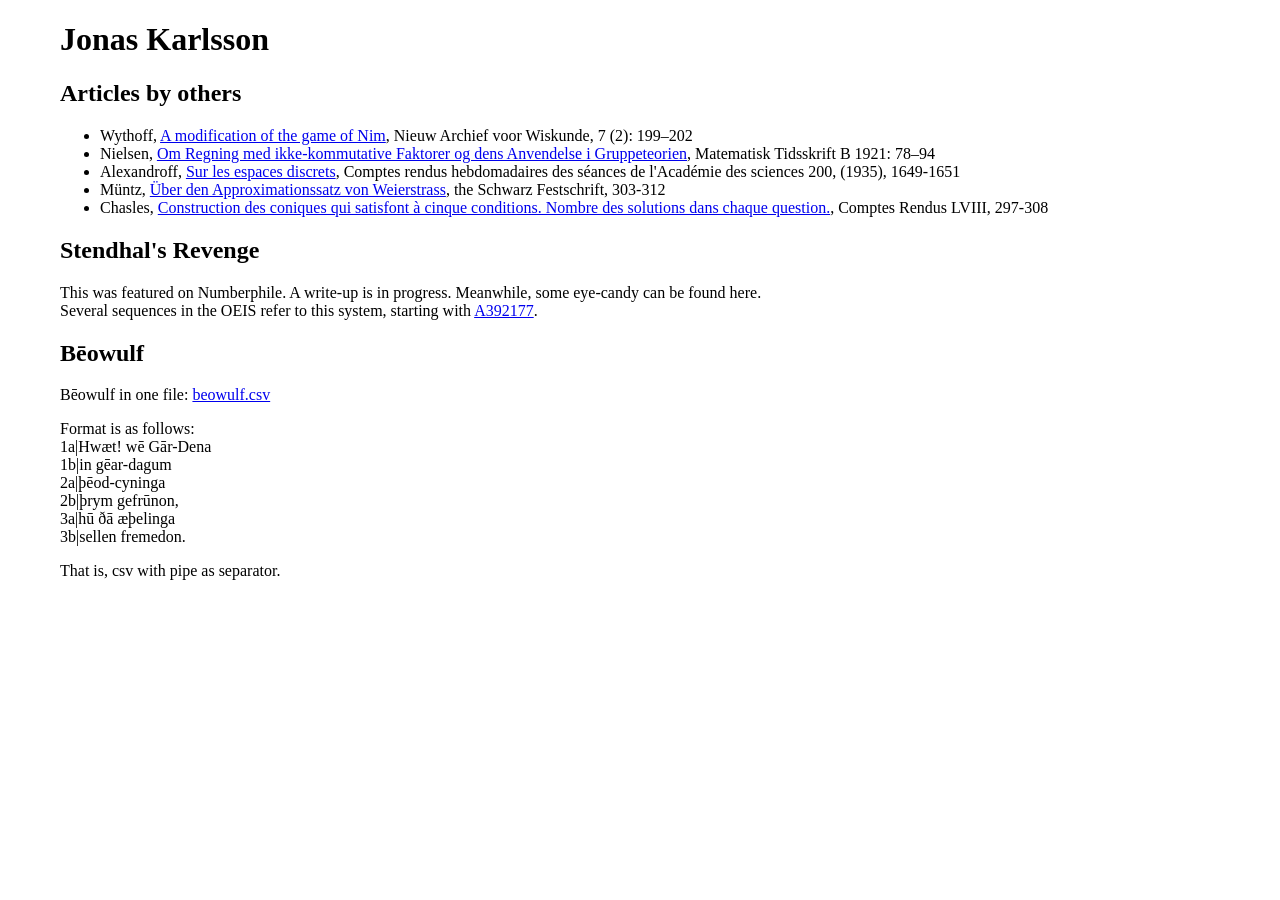
==== index.html @ ff2159f4 "Update index.html" ====
<!DOCTYPE html>
<html>
<head>
  <meta charset="UTF-8">
  <style>
    body {
      margin-left: 60px;
    }
  </style>
</head>
<body>
<h1>Jonas Karlsson</h1>
<h2>Articles by others</h2>
<ul>
<li>Wythoff, <a href="Wythoff A modification of the game of Nim.pdf">A modification of the game of Nim</a>, Nieuw Archief voor Wiskunde, 7 (2): 199–202</li>
<li>Nielsen, <a href="Nielsen1921.pdf">Om Regning med ikke-kommutative Faktorer og dens Anvendelse i Gruppeteorien</a>, Matematisk Tidsskrift B 1921: 78–94</li>
<li>Alexandroff, <a href="Alexandroff 1935 Sur les espaces discrets.pdf">Sur les espaces discrets</a>, Comptes rendus hebdomadaires des séances de l'Académie des sciences 200, (1935), 1649-1651</li>
<li>Müntz, <a href="Müntz 1922 Über den Approximationssatz von Weierstrass.pdf">Über den Approximationssatz von Weierstrass</a>, the Schwarz Festschrift, 303-312</li>
<li>Chasles, <a href="Chasles 1864 Construction des coniques qui satisfont à cinque conditions. Nombre des solutions dans chaque question.pdf">Construction des coniques qui satisfont à cinque conditions. Nombre des solutions dans chaque question.</a>, Comptes Rendus LVIII, 297-308</li>
</ul>
<h2>Stendhal's Revenge</h2>
This was featured on Numberphile. A write-up is in progress. Meanwhile, some eye-candy can be found here.<br>
Several sequences in the OEIS refer to this system, starting with <a href="https://oeis.org/A392177">A392177</a>.

<h2>Bēowulf</h2>
<p>Bēowulf in one file: <a href="beowulf.csv">beowulf.csv</a></p>
<p>Format is as follows:<br>
1a|Hwæt! wē Gār-Dena<br>
1b|in gēar-dagum<br>
2a|þēod-cyninga<br>
2b|þrym gefrūnon,<br>
3a|hū ðā æþelinga<br>
3b|sellen fremedon.<br>
</p>
<p>That is, csv with pipe as separator.</p>

</body>
</html>
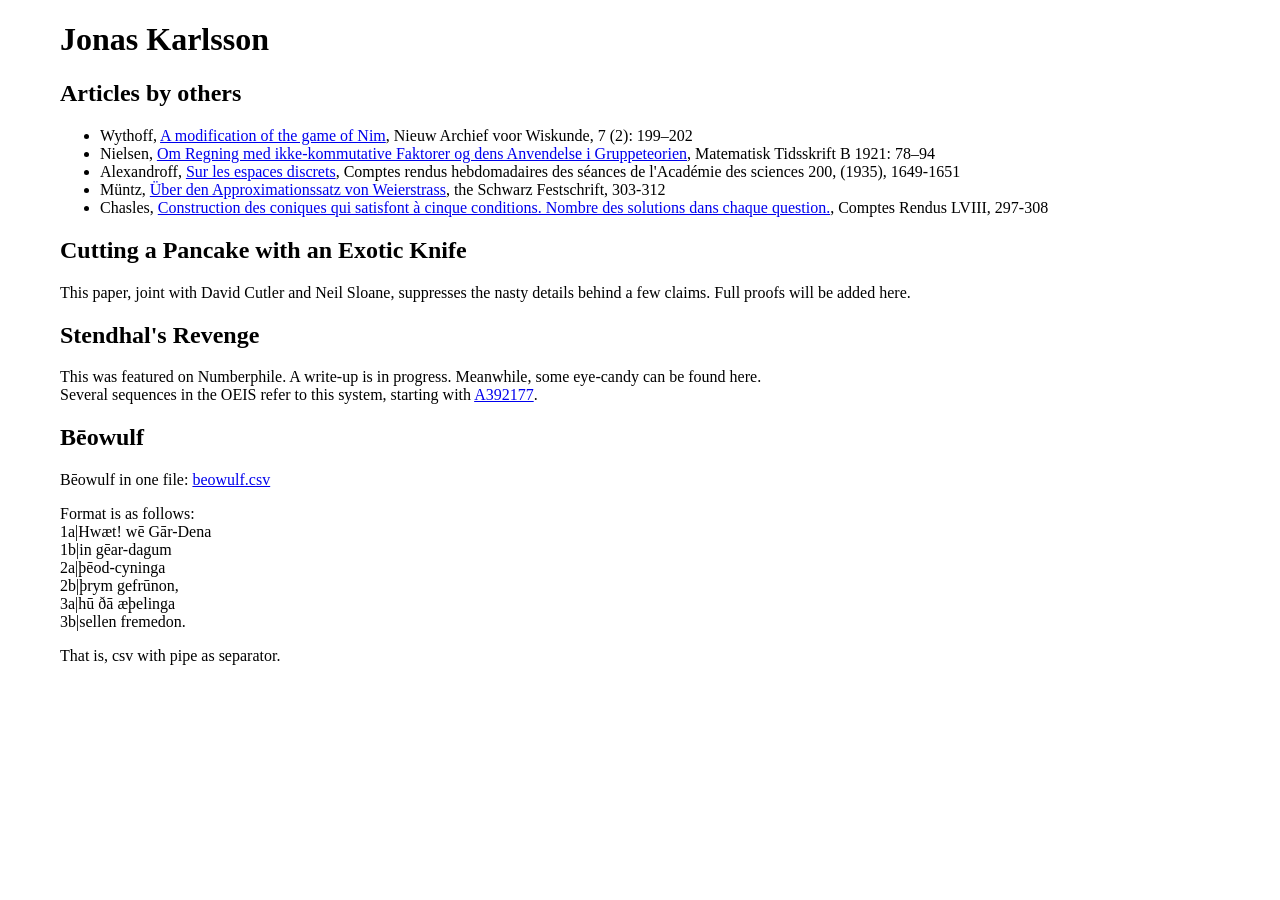
==== commit ffc62369: "Add pancake section" ====
--- a/index.html
+++ b/index.html
@@ -18,6 +18,9 @@
 <li>Müntz, <a href="Müntz 1922 Über den Approximationssatz von Weierstrass.pdf">Über den Approximationssatz von Weierstrass</a>, the Schwarz Festschrift, 303-312</li>
 <li>Chasles, <a href="Chasles 1864 Construction des coniques qui satisfont à cinque conditions. Nombre des solutions dans chaque question.pdf">Construction des coniques qui satisfont à cinque conditions. Nombre des solutions dans chaque question.</a>, Comptes Rendus LVIII, 297-308</li>
 </ul>
+<h2>Cutting a Pancake with an Exotic Knife</h2>
+This paper, joint with David Cutler and Neil Sloane, suppresses the nasty details behind a few claims. Full proofs will be added here.
+
 <h2>Stendhal's Revenge</h2>
 This was featured on Numberphile. A write-up is in progress. Meanwhile, some eye-candy can be found here.<br>
 Several sequences in the OEIS refer to this system, starting with <a href="https://oeis.org/A392177">A392177</a>.
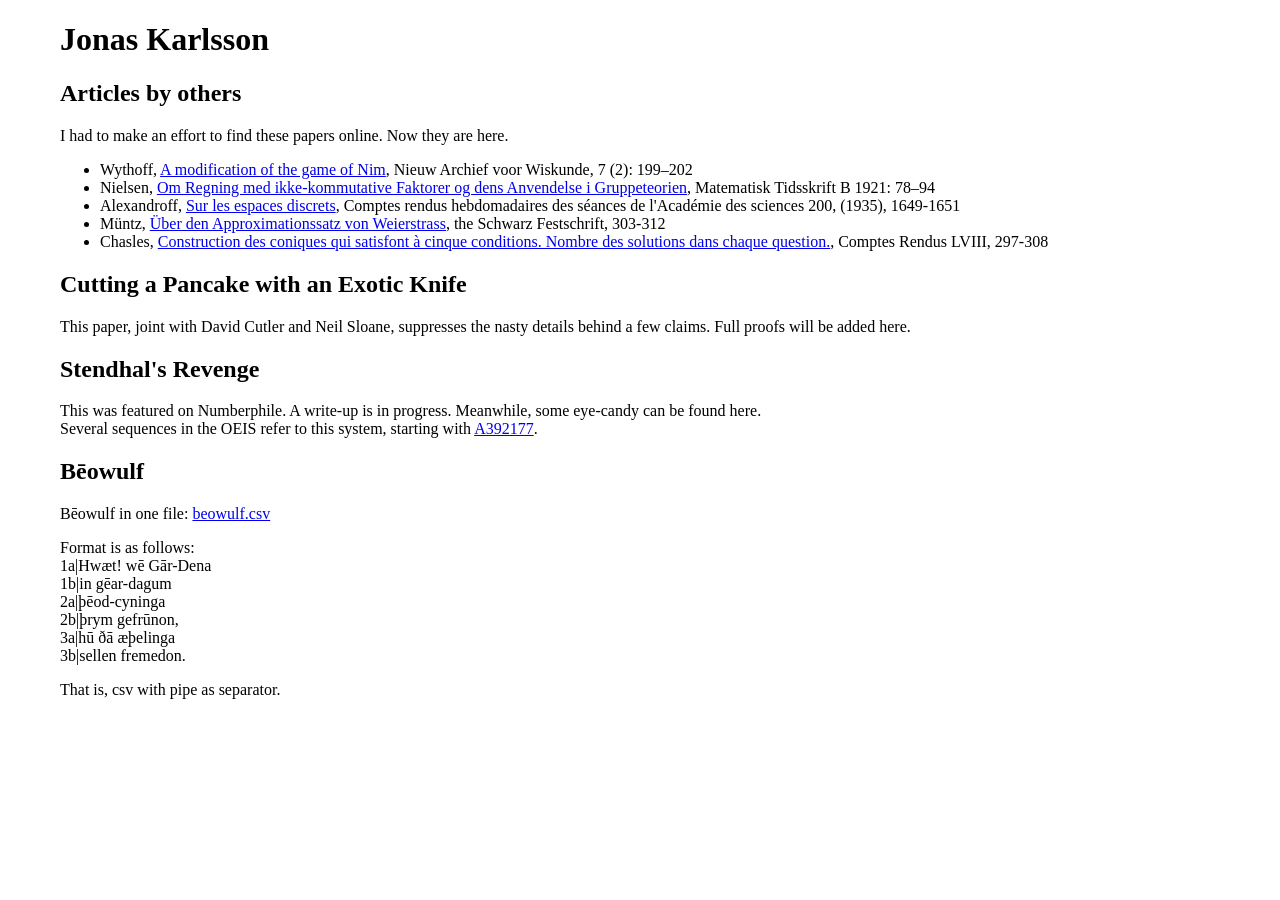
==== commit 9dfd3b42: "Update index.html" ====
--- a/index.html
+++ b/index.html
@@ -11,6 +11,7 @@
 <body>
 <h1>Jonas Karlsson</h1>
 <h2>Articles by others</h2>
+I had to make an effort to find these papers online. Now they are here.
 <ul>
 <li>Wythoff, <a href="Wythoff A modification of the game of Nim.pdf">A modification of the game of Nim</a>, Nieuw Archief voor Wiskunde, 7 (2): 199–202</li>
 <li>Nielsen, <a href="Nielsen1921.pdf">Om Regning med ikke-kommutative Faktorer og dens Anvendelse i Gruppeteorien</a>, Matematisk Tidsskrift B 1921: 78–94</li>
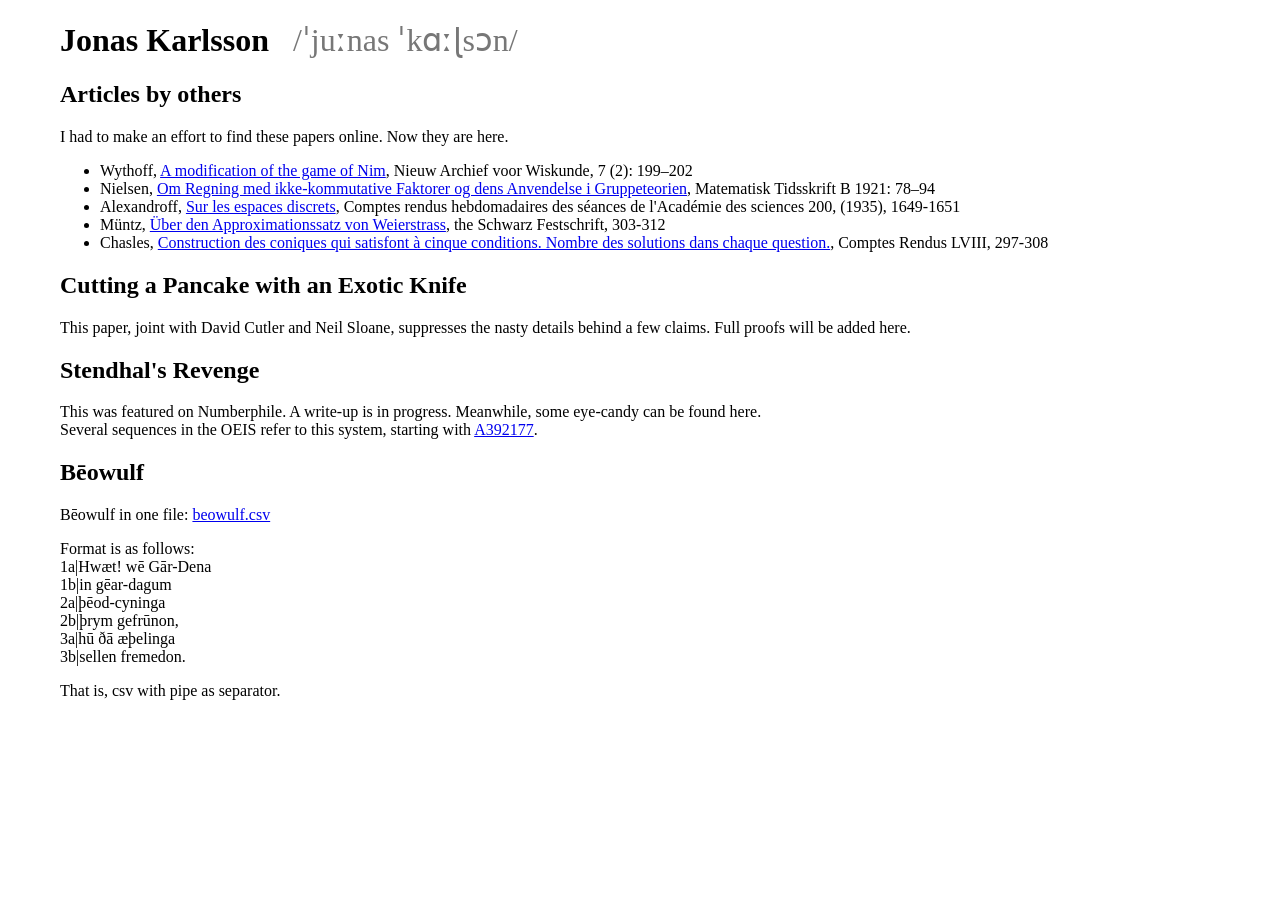
==== commit 45ccff01: "Add phonetics" ====
--- a/index.html
+++ b/index.html
@@ -2,14 +2,13 @@
 <html>
 <head>
   <meta charset="UTF-8">
-  <style>
-    body {
-      margin-left: 60px;
-    }
-  </style>
+  <link rel="stylesheet" href="style.css">
 </head>
 <body>
-<h1>Jonas Karlsson</h1>
+<h1>
+  Jonas Karlsson
+  <span class="phonetic">/ˈjuːnas ˈkɑːɭsɔn/</span>
+</h1>
 <h2>Articles by others</h2>
 I had to make an effort to find these papers online. Now they are here.
 <ul>
--- a/style.css
+++ b/style.css
@@ -0,0 +1,10 @@
+body {
+    margin-left: 60px;
+}
+
+.phonetic {
+    margin-left: 0.5em;
+    color: #777;
+    font-weight: normal;
+    font-family: "Charis SIL", "Noto Sans", serif;
+}
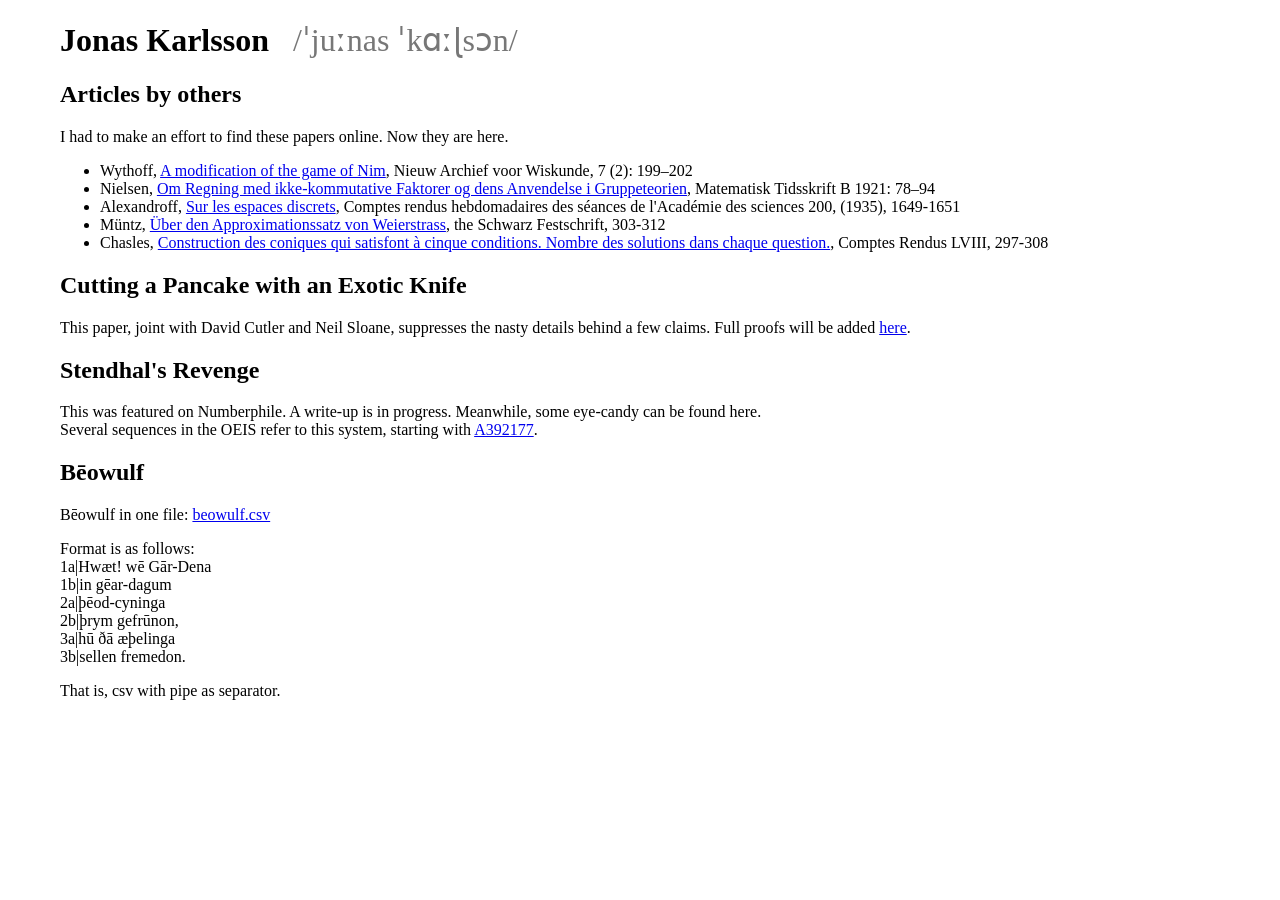
==== commit 60eb6c7d: "Update index.html" ====
--- a/index.html
+++ b/index.html
@@ -19,7 +19,7 @@
 <li>Chasles, <a href="Chasles 1864 Construction des coniques qui satisfont à cinque conditions. Nombre des solutions dans chaque question.pdf">Construction des coniques qui satisfont à cinque conditions. Nombre des solutions dans chaque question.</a>, Comptes Rendus LVIII, 297-308</li>
 </ul>
 <h2>Cutting a Pancake with an Exotic Knife</h2>
-This paper, joint with David Cutler and Neil Sloane, suppresses the nasty details behind a few claims. Full proofs will be added here.
+This paper, joint with David Cutler and Neil Sloane, suppresses the nasty details behind a few claims. Full proofs will be added <a href="stendhal/stendhal.html">here</a>.
 
 <h2>Stendhal's Revenge</h2>
 This was featured on Numberphile. A write-up is in progress. Meanwhile, some eye-candy can be found here.<br>
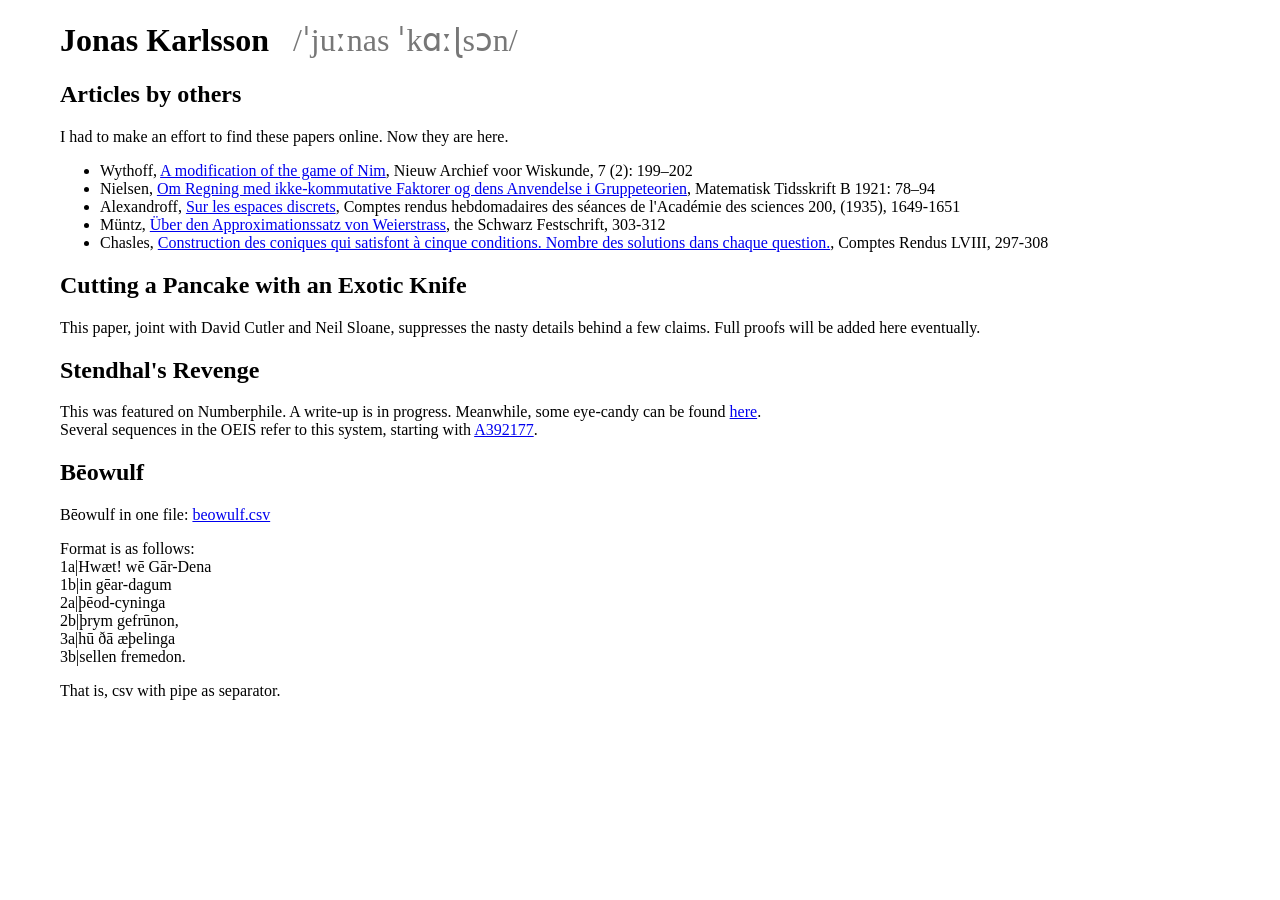
==== commit 0c70e528: "Update index.html" ====
--- a/index.html
+++ b/index.html
@@ -19,10 +19,10 @@
 <li>Chasles, <a href="Chasles 1864 Construction des coniques qui satisfont à cinque conditions. Nombre des solutions dans chaque question.pdf">Construction des coniques qui satisfont à cinque conditions. Nombre des solutions dans chaque question.</a>, Comptes Rendus LVIII, 297-308</li>
 </ul>
 <h2>Cutting a Pancake with an Exotic Knife</h2>
-This paper, joint with David Cutler and Neil Sloane, suppresses the nasty details behind a few claims. Full proofs will be added <a href="stendhal/stendhal.html">here</a>.
+This paper, joint with David Cutler and Neil Sloane, suppresses the nasty details behind a few claims. Full proofs will be added here eventually.
 
 <h2>Stendhal's Revenge</h2>
-This was featured on Numberphile. A write-up is in progress. Meanwhile, some eye-candy can be found here.<br>
+This was featured on Numberphile. A write-up is in progress. Meanwhile, some eye-candy can be found <a href="stendhal/stendhal.html">here</a>.<br>
 Several sequences in the OEIS refer to this system, starting with <a href="https://oeis.org/A392177">A392177</a>.
 
 <h2>Bēowulf</h2>
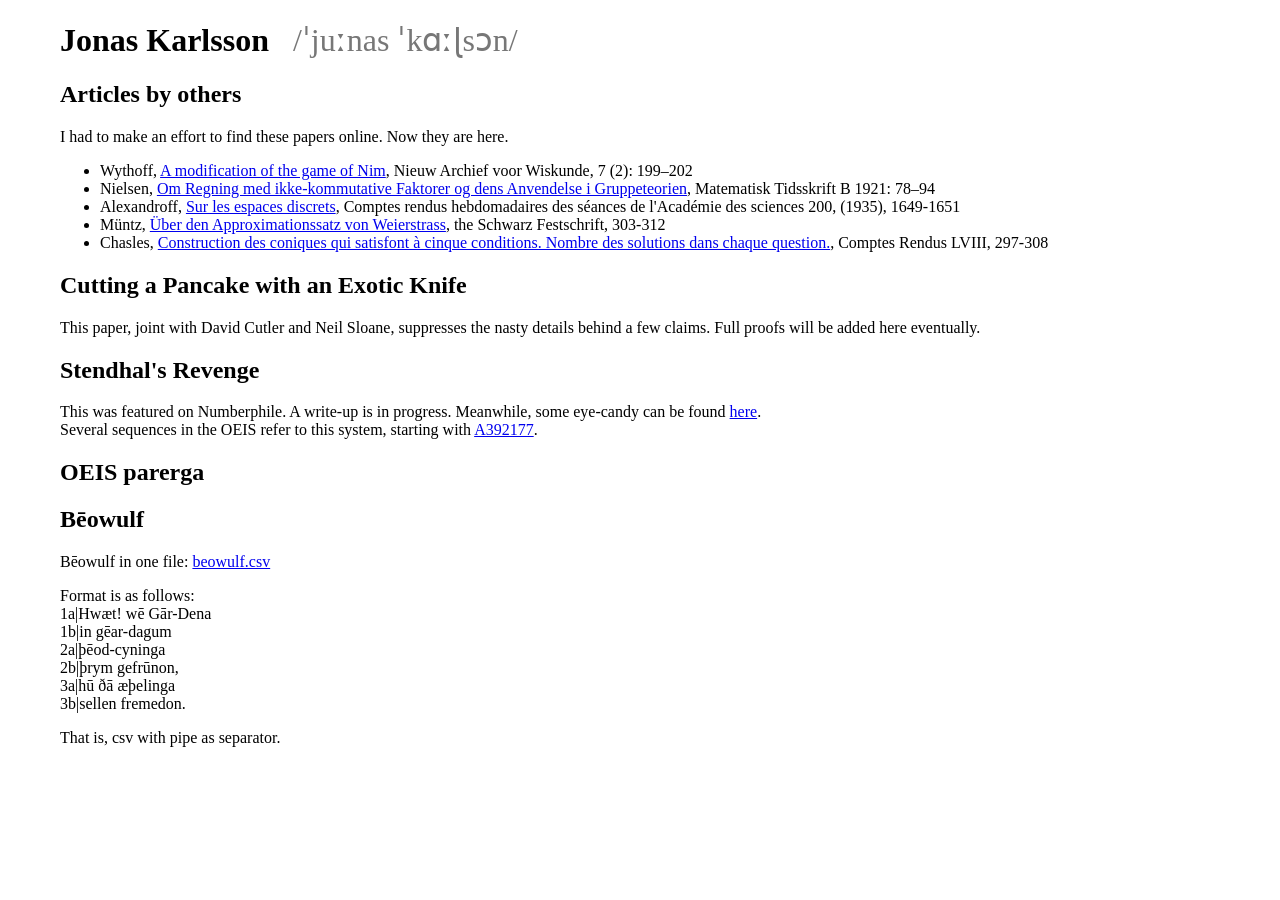
==== commit af1bf1af: "Update index.html" ====
--- a/index.html
+++ b/index.html
@@ -1,6 +1,16 @@
 <!DOCTYPE html>
 <html>
 <head>
+  <!-- Google tag (gtag.js) -->
+  <script async src="https://www.googletagmanager.com/gtag/js?id=G-V5CVG80BW4"></script>
+  <script>
+    window.dataLayer = window.dataLayer || [];
+    function gtag(){dataLayer.push(arguments);}
+    gtag('js', new Date());
+
+    gtag('config', 'G-V5CVG80BW4');
+  </script>
+
   <meta charset="UTF-8">
   <link rel="stylesheet" href="style.css">
 </head>
@@ -25,6 +35,8 @@
 This was featured on Numberphile. A write-up is in progress. Meanwhile, some eye-candy can be found <a href="stendhal/stendhal.html">here</a>.<br>
 Several sequences in the OEIS refer to this system, starting with <a href="https://oeis.org/A392177">A392177</a>.
 
+<h2>OEIS parerga</h2>
+
 <h2>Bēowulf</h2>
 <p>Bēowulf in one file: <a href="beowulf.csv">beowulf.csv</a></p>
 <p>Format is as follows:<br>
